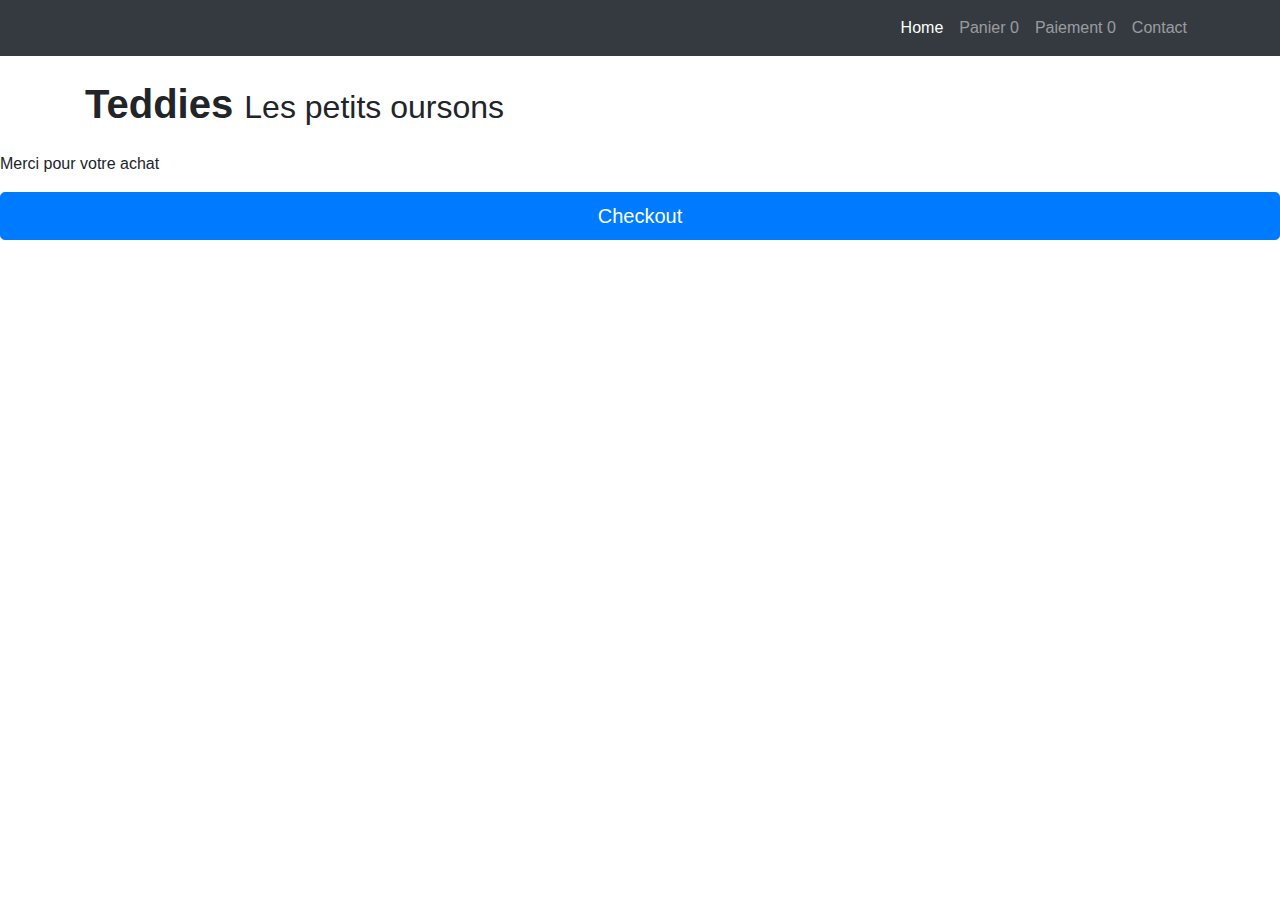
==== confirmation.html @ 45e0f81c "Orinoco" ====
<!DOCTYPE html>
<html>
<head>
	<title></title>
	<link rel="stylesheet" href="https://stackpath.bootstrapcdn.com/bootstrap/4.3.1/css/bootstrap.min.css" integrity="sha384-ggOyR0iXCbMQv3Xipma34MD+dH/1fQ784/j6cY/iJTQUOhcWr7x9JvoRxT2MZw1T" crossorigin="anonymous">
	<script src="https://code.jquery.com/jquery-3.3.1.slim.min.js" integrity="sha384-q8i/X+965DzO0rT7abK41JStQIAqVgRVzpbzo5smXKp4YfRvH+8abtTE1Pi6jizo" crossorigin="anonymous"></script>
	<script src="https://cdnjs.cloudflare.com/ajax/libs/popper.js/1.14.7/umd/popper.min.js" integrity="sha384-UO2eT0CpHqdSJQ6hJty5KVphtPhzWj9WO1clHTMGa3JDZwrnQq4sF86dIHNDz0W1" crossorigin="anonymous"></script>
	<script src="https://stackpath.bootstrapcdn.com/bootstrap/4.3.1/js/bootstrap.min.js" integrity="sha384-JjSmVgyd0p3pXB1rRibZUAYoIIy6OrQ6VrjIEaFf/nJGzIxFDsf4x0xIM+B07jRM" crossorigin="anonymous"></script>
</head>
<body>
  
	<header>
		<nav class="navbar navbar-expand-lg navbar-dark bg-dark static-top">
		  <div class="container">
		    <a class="navbar-brand" href="#">
		          <img src="http://placehold.it/150x50?text=Logo" alt="">
		        </a>
		    <button class="navbar-toggler" type="button" data-toggle="collapse" data-target="#navbarResponsive" aria-controls="navbarResponsive" aria-expanded="false" aria-label="Toggle navigation">
		          <span class="navbar-toggler-icon"></span>
		        </button>
		    <div class="collapse navbar-collapse" id="navbarResponsive">
		      <ul class="navbar-nav ml-auto">
		        <li class="nav-item active">
		          <a class="nav-link" href="index.html">Home
		                <span class="sr-only">(current)</span>
		              </a>
		        </li>
		        <li class="nav-item">
		          <a class="nav-link cart" href="panier.html">Panier <span> 0 </span></a>
		        </li>
		        <li class="nav-item">
              <a class="nav-link cart" href="paiement.html">Paiement <span> 0 </span></a>
		        </li>
		        <li class="nav-item">
		          <a class="nav-link" href="#">Contact</a>
		        </li>
		      </ul>
		    </div>
		  </div>
		</nav>
  </header>

  <main>
    <!-- Premier exemple -->
		<div class="container">
      <h1 class="my-4"><strong>Teddies</strong>
        <small>Les petits oursons</small>
      </h1>
      
     </div>
  <!-- Fin premier exemple -->
  <p>Merci pour votre achat</p>
  <button type="button" id="closeTab" class="btn btn-primary btn-lg btn-block">Checkout</button>
  </main>
  
  
  

  <script src="./assets/js/confirmationClear.js"></script>
  

</body>
</html>
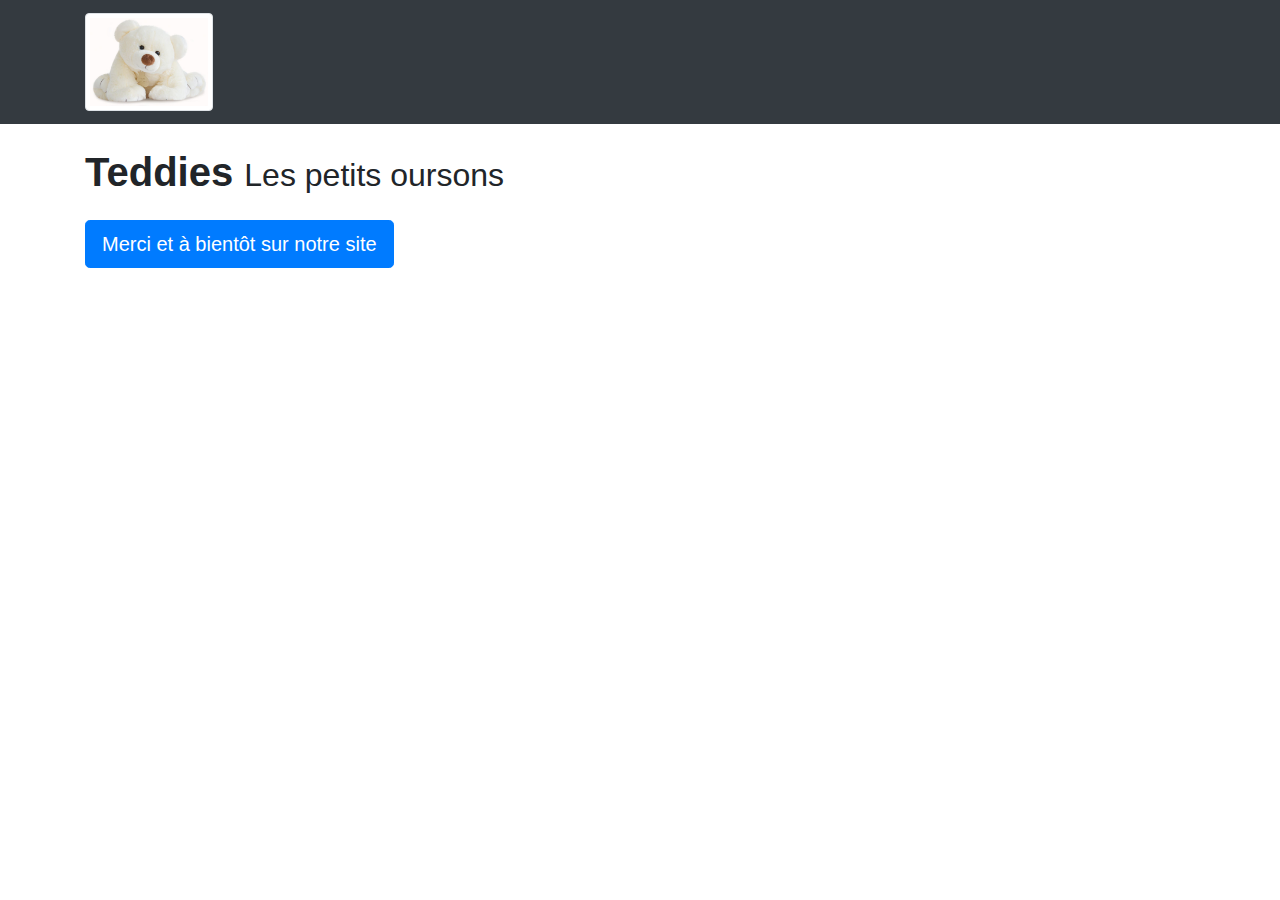
==== commit 7b63116d: "Orinoco" ====
--- a/confirmation.html
+++ b/confirmation.html
@@ -13,13 +13,13 @@
 		<nav class="navbar navbar-expand-lg navbar-dark bg-dark static-top">
 		  <div class="container">
 		    <a class="navbar-brand" href="#">
-		          <img src="http://placehold.it/150x50?text=Logo" alt="">
+				<img class="img-fluid img-thumbnail" style="width:10vw" src="./assets/img/grosoursLogo.jpg" alt="">
 		        </a>
 		    <button class="navbar-toggler" type="button" data-toggle="collapse" data-target="#navbarResponsive" aria-controls="navbarResponsive" aria-expanded="false" aria-label="Toggle navigation">
 		          <span class="navbar-toggler-icon"></span>
 		        </button>
 		    <div class="collapse navbar-collapse" id="navbarResponsive">
-		      <ul class="navbar-nav ml-auto">
+		      <!--<ul class="navbar-nav ml-auto">
 		        <li class="nav-item active">
 		          <a class="nav-link" href="index.html">Home
 		                <span class="sr-only">(current)</span>
@@ -34,7 +34,7 @@
 		        <li class="nav-item">
 		          <a class="nav-link" href="#">Contact</a>
 		        </li>
-		      </ul>
+		      </ul>-->
 		    </div>
 		  </div>
 		</nav>
@@ -49,8 +49,23 @@
       
      </div>
   <!-- Fin premier exemple -->
-  <p>Merci pour votre achat</p>
-  <button type="button" id="closeTab" class="btn btn-primary btn-lg btn-block">Checkout</button>
+  <section>
+   <div class="confirmation"></div>
+  <div class="récapitulatif"></div>
+   
+ 
+  
+	<div class="container">
+	
+	<div class="row h-100 align-items-center">
+	  <div class="col-12">
+	
+
+		<button type="button" id="closeTab" class="btn btn-primary btn-lg">Merci et à bientôt sur notre site</button>
+
+
+</section>
+
   </main>
   
   
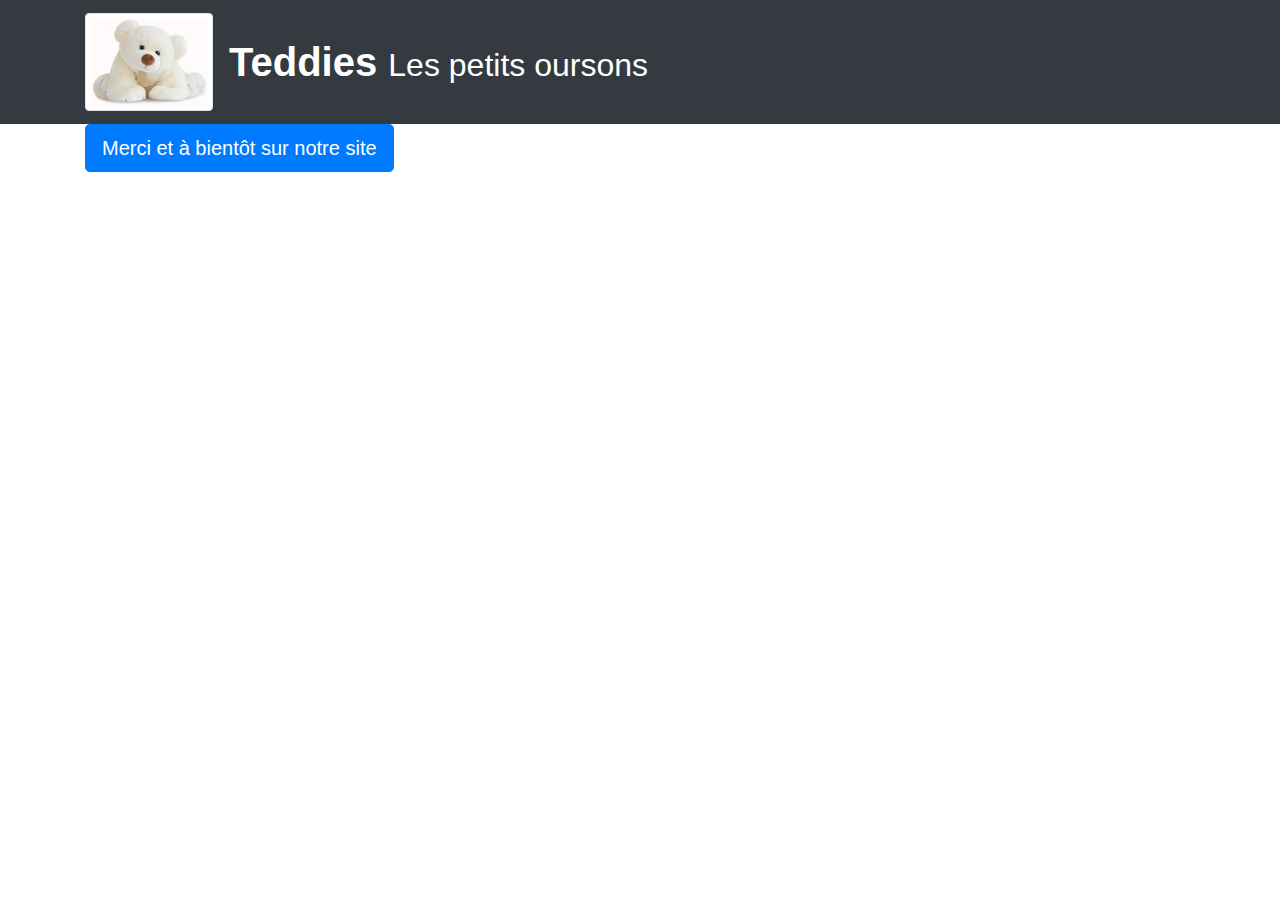
==== commit e2cbeab1: "Orinoco" ====
--- a/confirmation.html
+++ b/confirmation.html
@@ -11,14 +11,20 @@
   
 	<header>
 		<nav class="navbar navbar-expand-lg navbar-dark bg-dark static-top">
-		  <div class="container">
-		    <a class="navbar-brand" href="#">
-				<img class="img-fluid img-thumbnail" style="width:10vw" src="./assets/img/grosoursLogo.jpg" alt="">
-		        </a>
+			<div class="container">
+			  <a class="navbar-brand" href="#">
+					<img class="img-fluid img-thumbnail" style="width:10vw" src="./assets/img/grosoursLogo.jpg" alt="">
+				  </a>
+				  <div class="">
+					  <h1 class="my-4 text-white"><strong>Teddies</strong>
+						<small>Les petits oursons</small>
+					  </h1>
+				  </div>
 		    <button class="navbar-toggler" type="button" data-toggle="collapse" data-target="#navbarResponsive" aria-controls="navbarResponsive" aria-expanded="false" aria-label="Toggle navigation">
 		          <span class="navbar-toggler-icon"></span>
 		        </button>
 		    <div class="collapse navbar-collapse" id="navbarResponsive">
+				
 		      <!--<ul class="navbar-nav ml-auto">
 		        <li class="nav-item active">
 		          <a class="nav-link" href="index.html">Home
@@ -42,16 +48,17 @@
 
   <main>
     <!-- Premier exemple -->
-		<div class="container">
+	<!--	<div class="container">
       <h1 class="my-4"><strong>Teddies</strong>
         <small>Les petits oursons</small>
       </h1>
       
-     </div>
+     </div>-->
   <!-- Fin premier exemple -->
   <section>
    <div class="confirmation"></div>
   <div class="récapitulatif"></div>
+  
    
  
   
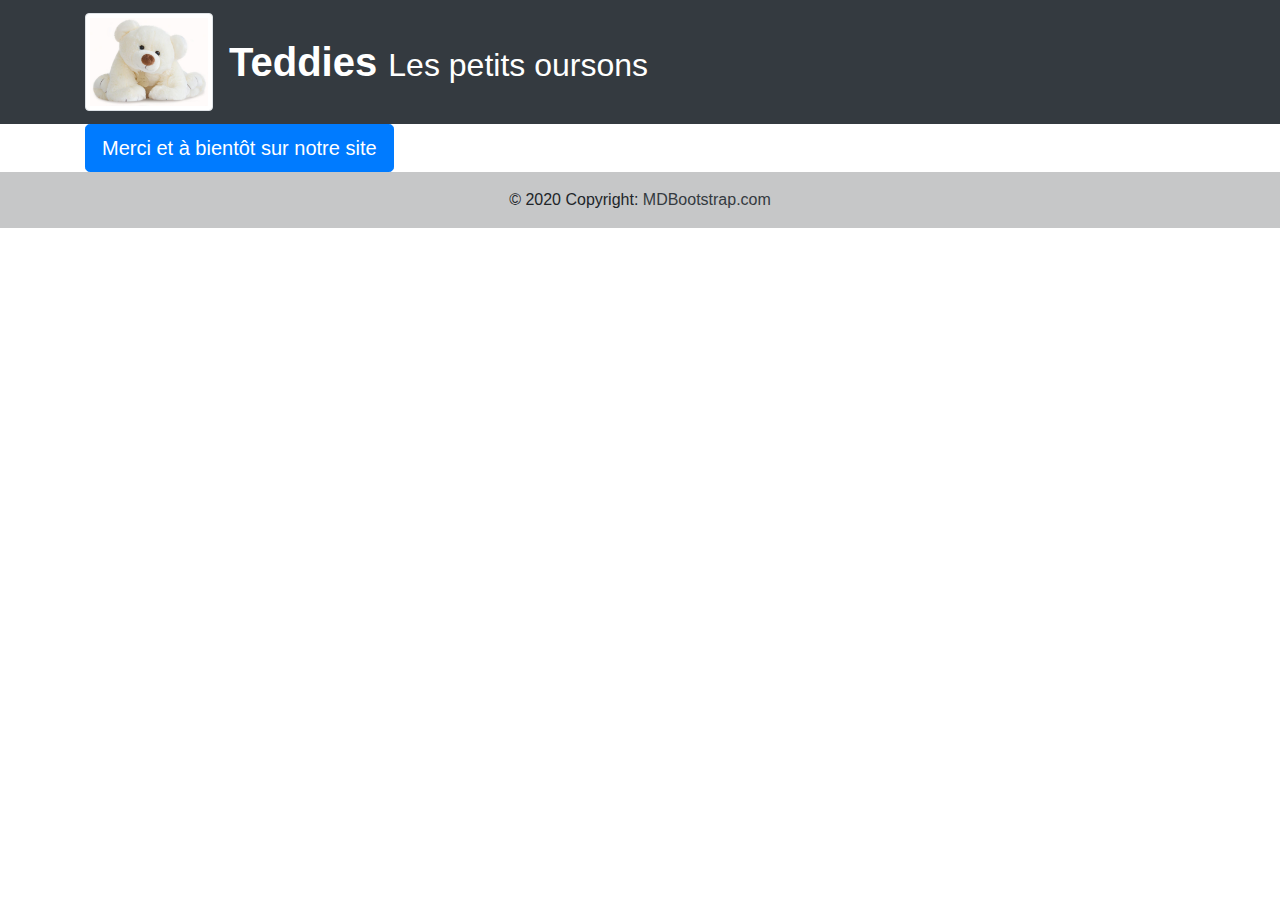
==== commit 56605a90: "Orinoco" ====
--- a/confirmation.html
+++ b/confirmation.html
@@ -74,6 +74,14 @@
 </section>
 
   </main>
+  <footer class="bg-light text-center text-lg-start">
+	<!-- Copyright -->
+	<div class="text-center p-3" style="background-color: rgba(0, 0, 0, 0.2)">
+	  © 2020 Copyright:
+	  <a class="text-dark" href="https://mdbootstrap.com/">MDBootstrap.com</a>
+	</div>
+	<!-- Copyright -->
+  </footer>
   
   
   
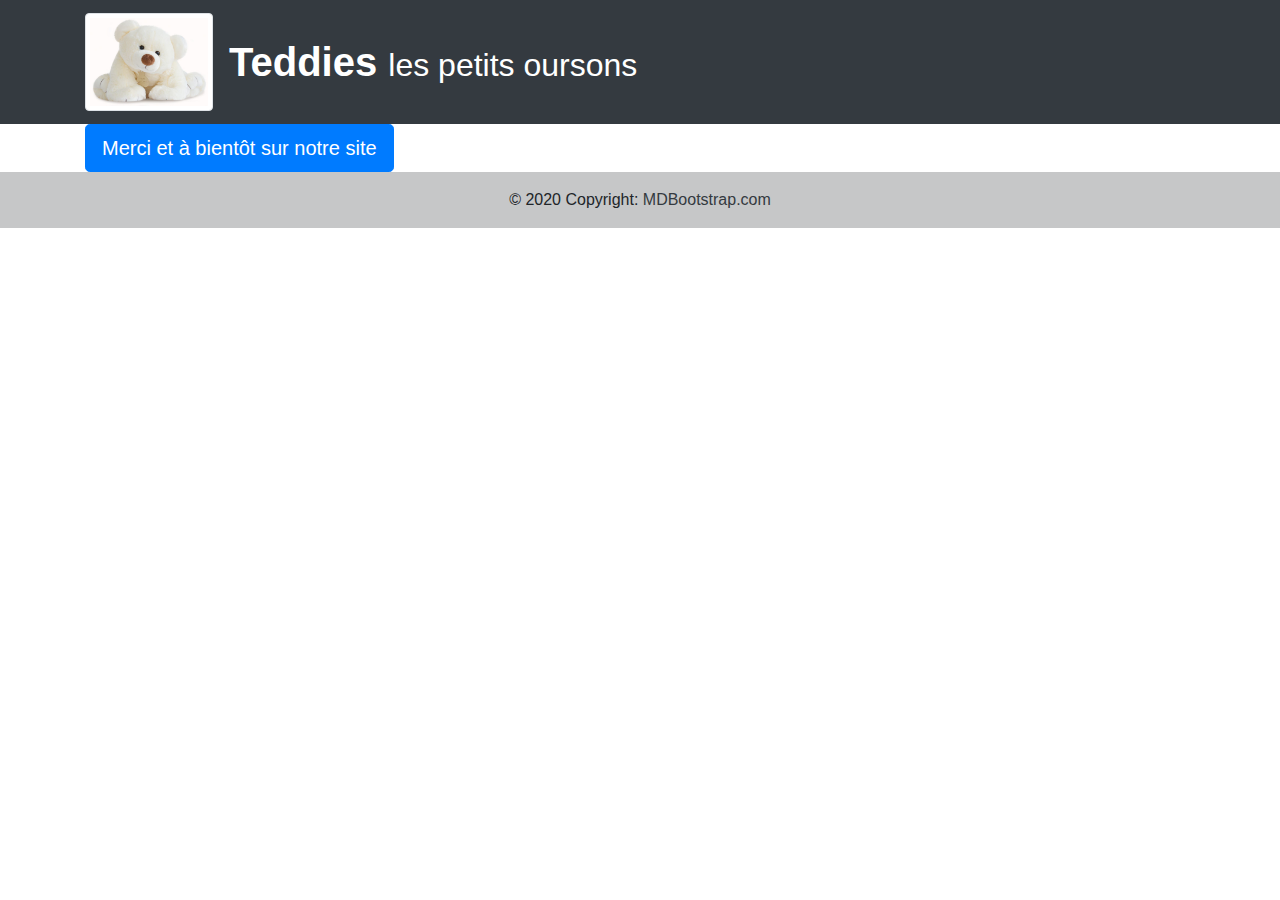
==== commit 505e2bfc: "Orinoco" ====
--- a/confirmation.html
+++ b/confirmation.html
@@ -17,7 +17,7 @@
 				  </a>
 				  <div class="">
 					  <h1 class="my-4 text-white"><strong>Teddies</strong>
-						<small>Les petits oursons</small>
+						<small>les petits oursons</small>
 					  </h1>
 				  </div>
 		    <button class="navbar-toggler" type="button" data-toggle="collapse" data-target="#navbarResponsive" aria-controls="navbarResponsive" aria-expanded="false" aria-label="Toggle navigation">
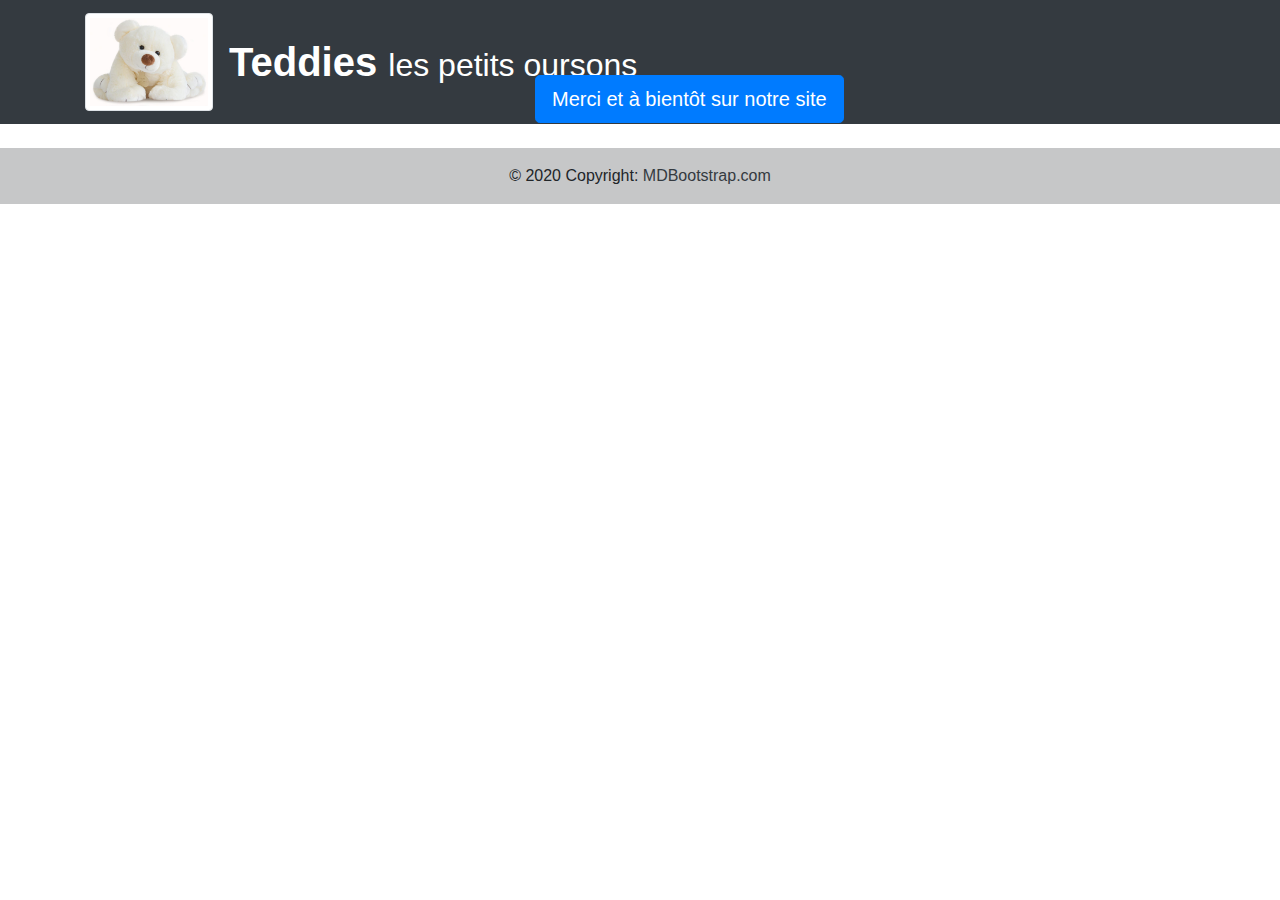
==== commit 0399b663: "Orinoco" ====
--- a/confirmation.html
+++ b/confirmation.html
@@ -6,6 +6,7 @@
 	<script src="https://code.jquery.com/jquery-3.3.1.slim.min.js" integrity="sha384-q8i/X+965DzO0rT7abK41JStQIAqVgRVzpbzo5smXKp4YfRvH+8abtTE1Pi6jizo" crossorigin="anonymous"></script>
 	<script src="https://cdnjs.cloudflare.com/ajax/libs/popper.js/1.14.7/umd/popper.min.js" integrity="sha384-UO2eT0CpHqdSJQ6hJty5KVphtPhzWj9WO1clHTMGa3JDZwrnQq4sF86dIHNDz0W1" crossorigin="anonymous"></script>
 	<script src="https://stackpath.bootstrapcdn.com/bootstrap/4.3.1/js/bootstrap.min.js" integrity="sha384-JjSmVgyd0p3pXB1rRibZUAYoIIy6OrQ6VrjIEaFf/nJGzIxFDsf4x0xIM+B07jRM" crossorigin="anonymous"></script>
+	<link rel="stylesheet" href="styleConfirmation.css">
 </head>
 <body>
   
@@ -68,7 +69,7 @@
 	  <div class="col-12">
 	
 
-		<button type="button" id="closeTab" class="btn btn-primary btn-lg">Merci et à bientôt sur notre site</button>
+		<button type="button" id="closeTab" class="btn btn-primary btn-lg buttonClose">Merci et à bientôt sur notre site</button>
 
 
 </section>
--- a/styleConfirmation.css
+++ b/styleConfirmation.css
@@ -0,0 +1,90 @@
+.prenomText{
+    margin-top: 25px;
+}
+
+
+li{
+ list-style: none;
+}
+
+.grid-container{
+    display: grid;
+    grid-template-columns: 300px 500px;
+}
+.vignette{
+    width: 150px;
+    height: 100px;
+    margin-left:-40px;
+}
+.product{
+   
+}
+.product-name{
+    margin-left: 50px;
+    padding-top: 50px;
+    font-size: larger;
+}
+.buttonClose{
+    margin-left: 450px;
+    margin-top: -75px;
+}
+.buttonCloseTop{
+    margin-top: -95px;
+}
+
+@media screen and (max-width: 1199px) {
+.product-name{
+    margin-left: 50px;
+  
+    font-size: larger;
+   
+}
+.buttonClose{
+    margin-left: 350px;
+    margin-top:  -75px;
+    
+}
+.buttonCloseTop{
+    margin-top: -95px;
+}
+
+}
+
+@media screen and (max-width: 991px) {
+
+.grid-container{
+    display: grid;
+    grid-template-columns: 550px;
+    grid-template-rows: 25px 25px;
+}
+
+.item{
+  
+    padding: 0px;
+}
+.vignette{
+    width: 120px;
+    height: 80px;
+    margin-left: -25px;
+   
+}
+.product-name{
+    margin-left: 35px;
+    padding-top: 35px;
+    font-size: larger;
+}
+
+.orderIdText{
+    margin-bottom: 30px;
+}
+.recapitulatifText{
+    padding-top: 15px;
+}
+.buttonClose{
+    margin-left: -5px;
+    margin-top:  10px;
+    margin-bottom: 25px;
+    
+}
+
+}